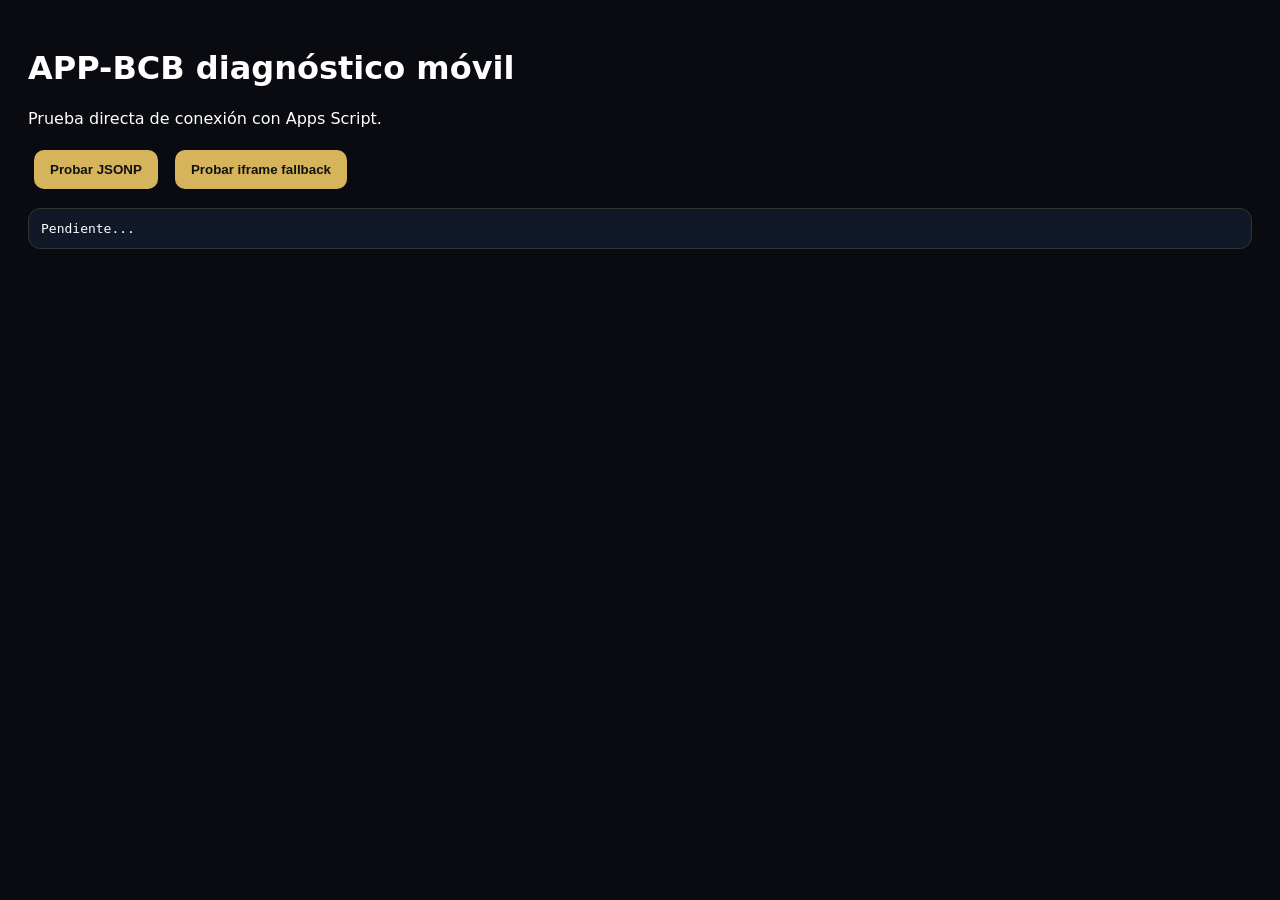
==== diagnostico-movil.html @ 9c56cb9e "APP-BCB v2.7 correccion movil definitiva" ====
<!doctype html>
<html lang="es">
<head><meta charset="utf-8"><meta name="viewport" content="width=device-width, initial-scale=1"><title>APP-BCB diagnóstico móvil</title>
<style>body{font-family:system-ui;background:#090b10;color:#fff;padding:20px}button{padding:12px 16px;border:0;border-radius:10px;margin:6px;background:#d6b45b;color:#111;font-weight:700}pre{white-space:pre-wrap;background:#111827;padding:12px;border-radius:12px;border:1px solid #333}</style></head>
<body>
<h1>APP-BCB diagnóstico móvil</h1>
<p>Prueba directa de conexión con Apps Script.</p>
<button onclick="testJsonp()">Probar JSONP</button>
<button onclick="testIframe()">Probar iframe fallback</button>
<pre id="out">Pendiente...</pre>
<script>
const ENDPOINT='https://script.google.com/macros/s/AKfycbzbddqoQzAwtxY9zpZNjRnWhziFjw6J0oEYqbDEQYpqe37TkTw3f6T6J4kwxokMKBhycg/exec';
function log(x){document.getElementById('out').textContent=typeof x==='string'?x:JSON.stringify(x,null,2);}
function url(params){const u=new URL(ENDPOINT); Object.entries(params).forEach(([k,v])=>u.searchParams.set(k,v)); u.searchParams.set('ts',Date.now()); return u.toString();}
function testJsonp(){log('Probando JSONP...'); const cb='DBG_'+Date.now(); window[cb]=p=>{log({ok:true,method:'jsonp',payload:p}); delete window[cb];}; const s=document.createElement('script'); s.onerror=()=>log('ERROR JSONP'); s.src=url({action:'health',callback:cb}); document.head.appendChild(s);}
function testIframe(){log('Probando iframe...'); const requestId='IFR_'+Date.now(); window.addEventListener('message', function h(ev){ if(!ev.data||ev.data.requestId!==requestId)return; window.removeEventListener('message',h); log({ok:true,method:'iframe',payload:ev.data.payload});}); const f=document.createElement('iframe'); f.style.display='none'; f.src=url({action:'iframe',payloadAction:'health',requestId}); document.body.appendChild(f); setTimeout(()=>log('Si no ha salido OK, el Code.gs v2.7 no está implementado o no está público.'),15000);}
</script>
</body></html>
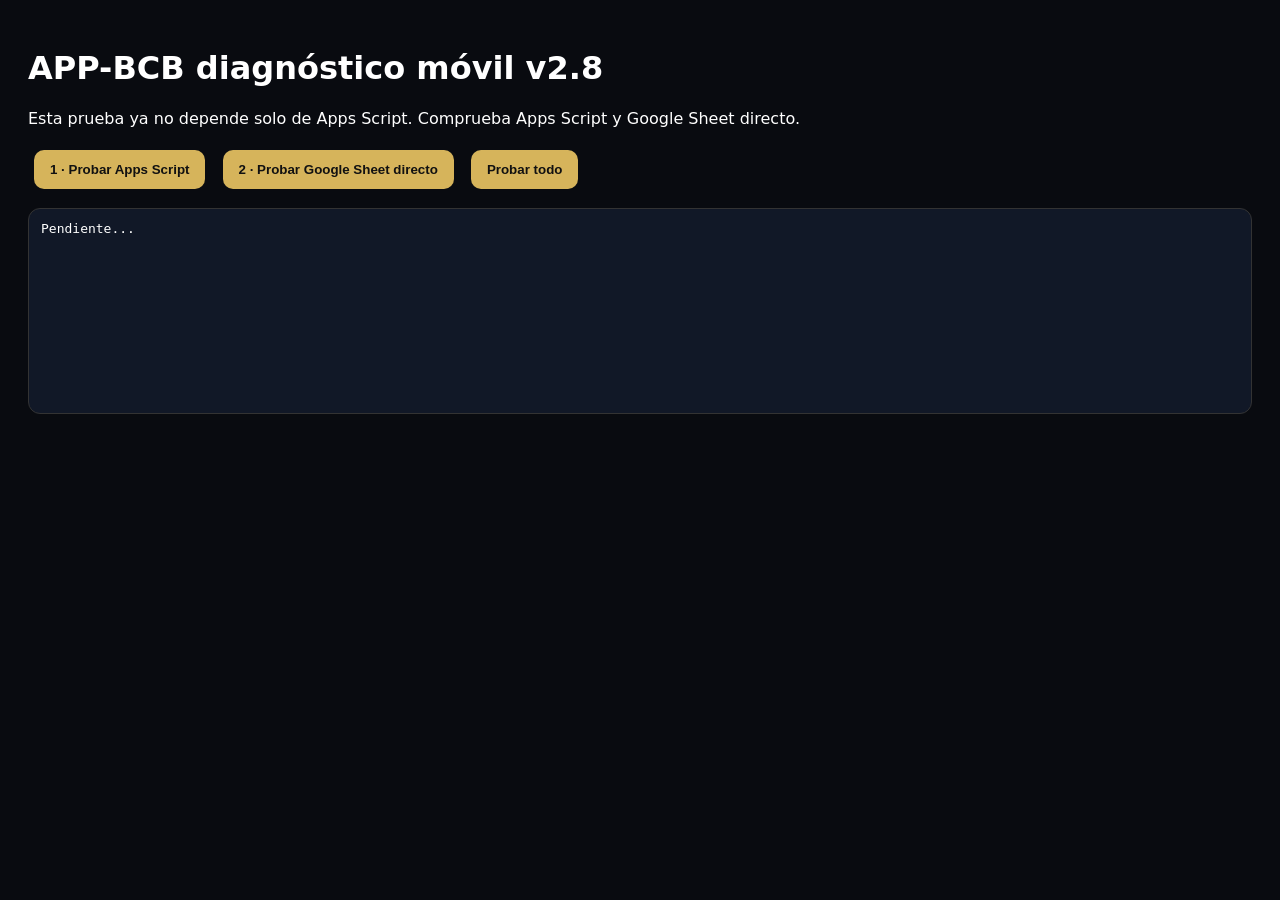
==== commit 327e29e0: "APP-BCB v2.8 lectura movil directa" ====
--- a/diagnostico-movil.html
+++ b/diagnostico-movil.html
@@ -1,18 +1,23 @@
 <!doctype html>
 <html lang="es">
-<head><meta charset="utf-8"><meta name="viewport" content="width=device-width, initial-scale=1"><title>APP-BCB diagnóstico móvil</title>
-<style>body{font-family:system-ui;background:#090b10;color:#fff;padding:20px}button{padding:12px 16px;border:0;border-radius:10px;margin:6px;background:#d6b45b;color:#111;font-weight:700}pre{white-space:pre-wrap;background:#111827;padding:12px;border-radius:12px;border:1px solid #333}</style></head>
+<head><meta charset="utf-8"><meta name="viewport" content="width=device-width, initial-scale=1"><title>APP-BCB diagnóstico móvil v2.8</title>
+<style>body{font-family:system-ui;background:#090b10;color:#fff;padding:20px}button{padding:12px 16px;border:0;border-radius:10px;margin:6px;background:#d6b45b;color:#111;font-weight:700}pre{white-space:pre-wrap;background:#111827;padding:12px;border-radius:12px;border:1px solid #333;min-height:180px}</style></head>
 <body>
-<h1>APP-BCB diagnóstico móvil</h1>
-<p>Prueba directa de conexión con Apps Script.</p>
-<button onclick="testJsonp()">Probar JSONP</button>
-<button onclick="testIframe()">Probar iframe fallback</button>
+<h1>APP-BCB diagnóstico móvil v2.8</h1>
+<p>Esta prueba ya no depende solo de Apps Script. Comprueba Apps Script y Google Sheet directo.</p>
+<button onclick="testAppsScript()">1 · Probar Apps Script</button>
+<button onclick="testSheetDirect()">2 · Probar Google Sheet directo</button>
+<button onclick="testAll()">Probar todo</button>
 <pre id="out">Pendiente...</pre>
 <script>
 const ENDPOINT='https://script.google.com/macros/s/AKfycbzbddqoQzAwtxY9zpZNjRnWhziFjw6J0oEYqbDEQYpqe37TkTw3f6T6J4kwxokMKBhycg/exec';
+const SHEET_ID='1l_cr7pVu4Y3A2v0HPz_3brCNb1011EHIU3hm6D5a47Q';
 function log(x){document.getElementById('out').textContent=typeof x==='string'?x:JSON.stringify(x,null,2);}
+function append(x){document.getElementById('out').textContent += '\n'+(typeof x==='string'?x:JSON.stringify(x,null,2));}
 function url(params){const u=new URL(ENDPOINT); Object.entries(params).forEach(([k,v])=>u.searchParams.set(k,v)); u.searchParams.set('ts',Date.now()); return u.toString();}
-function testJsonp(){log('Probando JSONP...'); const cb='DBG_'+Date.now(); window[cb]=p=>{log({ok:true,method:'jsonp',payload:p}); delete window[cb];}; const s=document.createElement('script'); s.onerror=()=>log('ERROR JSONP'); s.src=url({action:'health',callback:cb}); document.head.appendChild(s);}
-function testIframe(){log('Probando iframe...'); const requestId='IFR_'+Date.now(); window.addEventListener('message', function h(ev){ if(!ev.data||ev.data.requestId!==requestId)return; window.removeEventListener('message',h); log({ok:true,method:'iframe',payload:ev.data.payload});}); const f=document.createElement('iframe'); f.style.display='none'; f.src=url({action:'iframe',payloadAction:'health',requestId}); document.body.appendChild(f); setTimeout(()=>log('Si no ha salido OK, el Code.gs v2.7 no está implementado o no está público.'),15000);}
+function testAppsScript(){return new Promise(resolve=>{log('Probando Apps Script JSONP...'); const cb='DBG_'+Date.now(); window[cb]=p=>{append({ok:true,method:'apps-script',payload:p}); delete window[cb]; resolve(true);}; const s=document.createElement('script'); s.onerror=()=>{append('ERROR Apps Script JSONP. Si health directo abre pero esto no, no está público para carga externa.'); resolve(false);}; s.src=url({action:'health',callback:cb}); document.head.appendChild(s); setTimeout(()=>resolve(false),15000);});}
+function testSheet(tab){return new Promise((resolve,reject)=>{window.google=window.google||{}; google.visualization=google.visualization||{}; google.visualization.Query=google.visualization.Query||{}; google.visualization.Query.setResponse=function(resp){ if(resp.status && resp.status!=='ok') reject(resp); else resolve(resp); }; const s=document.createElement('script'); s.onerror=()=>reject('No carga Google Sheet directo'); s.src='https://docs.google.com/spreadsheets/d/'+SHEET_ID+'/gviz/tq?sheet='+encodeURIComponent(tab)+'&headers=0&tq='+encodeURIComponent('select *')+'&tqx=out:json&ts='+Date.now(); document.head.appendChild(s);});}
+async function testSheetDirect(){log('Probando Google Sheet directo...'); try{ const crm=await testSheet('CRM_GENERAL'); append('CRM_GENERAL: OK · filas brutas '+((crm.table&&crm.table.rows)||[]).length); const ens=await testSheet('ENSAYOS'); append('ENSAYOS: OK · filas brutas '+((ens.table&&ens.table.rows)||[]).length); append('Google Sheet directo OK. La app puede leer en móvil aunque Apps Script falle.'); return true; }catch(e){ append('ERROR Google Sheet directo. Publica el Sheet: Archivo → Compartir → Publicar en la web → Documento completo → Publicar. Detalle: '+JSON.stringify(e)); return false; }}
+async function testAll(){log('Inicio diagnóstico completo...'); await testAppsScript(); await testSheetDirect();}
 </script>
 </body></html>
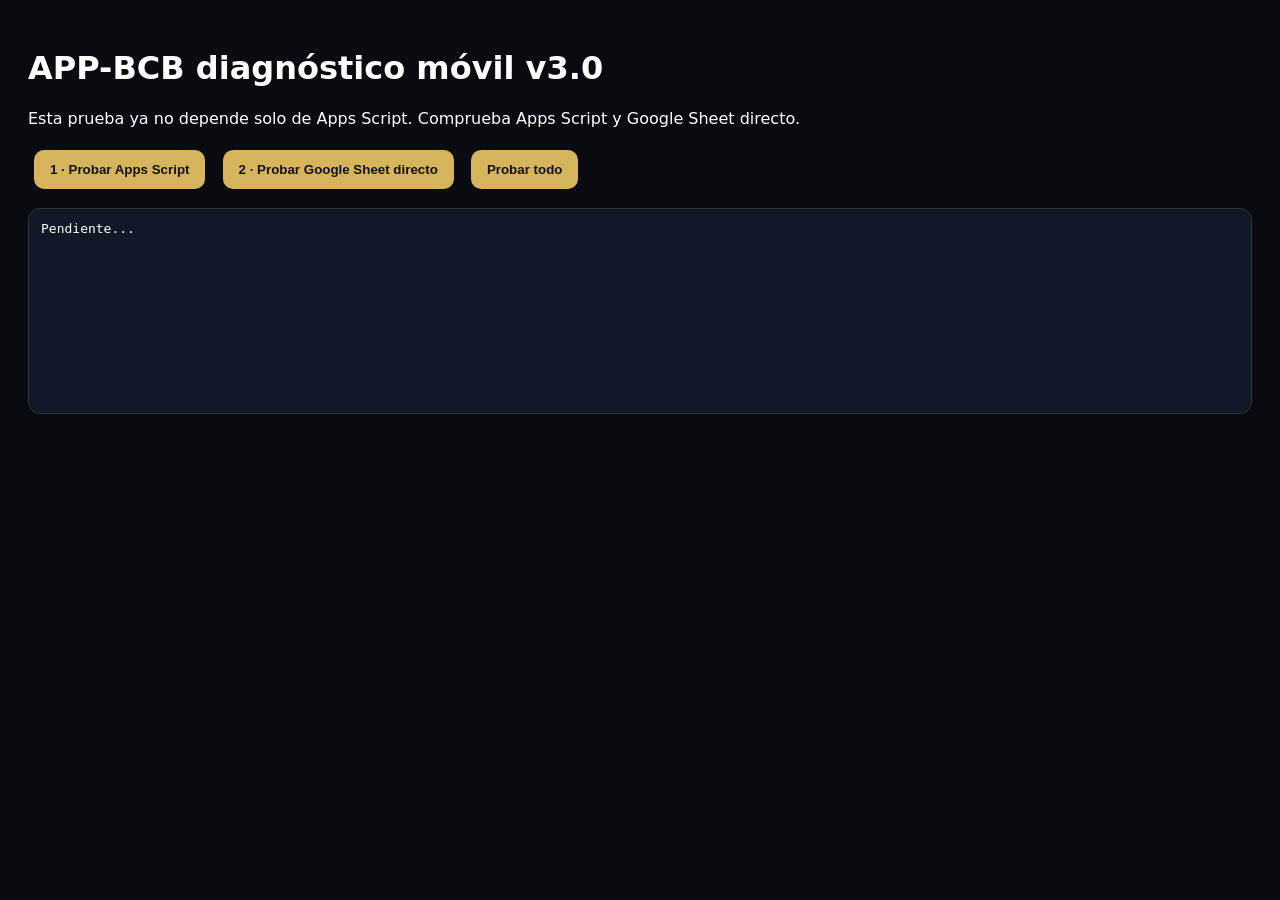
==== commit 23f09b5a: "Add files via upload" ====
--- a/diagnostico-movil.html
+++ b/diagnostico-movil.html
@@ -1,9 +1,9 @@
 <!doctype html>
 <html lang="es">
-<head><meta charset="utf-8"><meta name="viewport" content="width=device-width, initial-scale=1"><title>APP-BCB diagnóstico móvil v2.8</title>
+<head><meta charset="utf-8"><meta name="viewport" content="width=device-width, initial-scale=1"><title>APP-BCB diagnóstico móvil v3.0</title>
 <style>body{font-family:system-ui;background:#090b10;color:#fff;padding:20px}button{padding:12px 16px;border:0;border-radius:10px;margin:6px;background:#d6b45b;color:#111;font-weight:700}pre{white-space:pre-wrap;background:#111827;padding:12px;border-radius:12px;border:1px solid #333;min-height:180px}</style></head>
 <body>
-<h1>APP-BCB diagnóstico móvil v2.8</h1>
+<h1>APP-BCB diagnóstico móvil v3.0</h1>
 <p>Esta prueba ya no depende solo de Apps Script. Comprueba Apps Script y Google Sheet directo.</p>
 <button onclick="testAppsScript()">1 · Probar Apps Script</button>
 <button onclick="testSheetDirect()">2 · Probar Google Sheet directo</button>
@@ -17,7 +17,7 @@
 function url(params){const u=new URL(ENDPOINT); Object.entries(params).forEach(([k,v])=>u.searchParams.set(k,v)); u.searchParams.set('ts',Date.now()); return u.toString();}
 function testAppsScript(){return new Promise(resolve=>{log('Probando Apps Script JSONP...'); const cb='DBG_'+Date.now(); window[cb]=p=>{append({ok:true,method:'apps-script',payload:p}); delete window[cb]; resolve(true);}; const s=document.createElement('script'); s.onerror=()=>{append('ERROR Apps Script JSONP. Si health directo abre pero esto no, no está público para carga externa.'); resolve(false);}; s.src=url({action:'health',callback:cb}); document.head.appendChild(s); setTimeout(()=>resolve(false),15000);});}
 function testSheet(tab){return new Promise((resolve,reject)=>{window.google=window.google||{}; google.visualization=google.visualization||{}; google.visualization.Query=google.visualization.Query||{}; google.visualization.Query.setResponse=function(resp){ if(resp.status && resp.status!=='ok') reject(resp); else resolve(resp); }; const s=document.createElement('script'); s.onerror=()=>reject('No carga Google Sheet directo'); s.src='https://docs.google.com/spreadsheets/d/'+SHEET_ID+'/gviz/tq?sheet='+encodeURIComponent(tab)+'&headers=0&tq='+encodeURIComponent('select *')+'&tqx=out:json&ts='+Date.now(); document.head.appendChild(s);});}
-async function testSheetDirect(){log('Probando Google Sheet directo...'); try{ const crm=await testSheet('CRM_GENERAL'); append('CRM_GENERAL: OK · filas brutas '+((crm.table&&crm.table.rows)||[]).length); const ens=await testSheet('ENSAYOS'); append('ENSAYOS: OK · filas brutas '+((ens.table&&ens.table.rows)||[]).length); append('Google Sheet directo OK. La app puede leer en móvil aunque Apps Script falle.'); return true; }catch(e){ append('ERROR Google Sheet directo. Publica el Sheet: Archivo → Compartir → Publicar en la web → Documento completo → Publicar. Detalle: '+JSON.stringify(e)); return false; }}
+async function testSheetDirect(){log('Probando Google Sheet directo...'); try{ const crm=await testSheet('CRM_GENERAL'); append('CRM_GENERAL: OK · filas brutas '+((crm.table&&crm.table.rows)||[]).length); const ens=await testSheet('ENSAYOS'); append('ENSAYOS: OK · filas brutas '+((ens.table&&ens.table.rows)||[]).length); append('Google Sheet directo OK. La app puede leer automáticamente en móvil aunque Apps Script falle.'); return true; }catch(e){ append('ERROR Google Sheet directo. Publica el Sheet: Archivo → Compartir → Publicar en la web → Documento completo → Publicar. Detalle: '+JSON.stringify(e)); return false; }}
 async function testAll(){log('Inicio diagnóstico completo...'); await testAppsScript(); await testSheetDirect();}
 </script>
 </body></html>
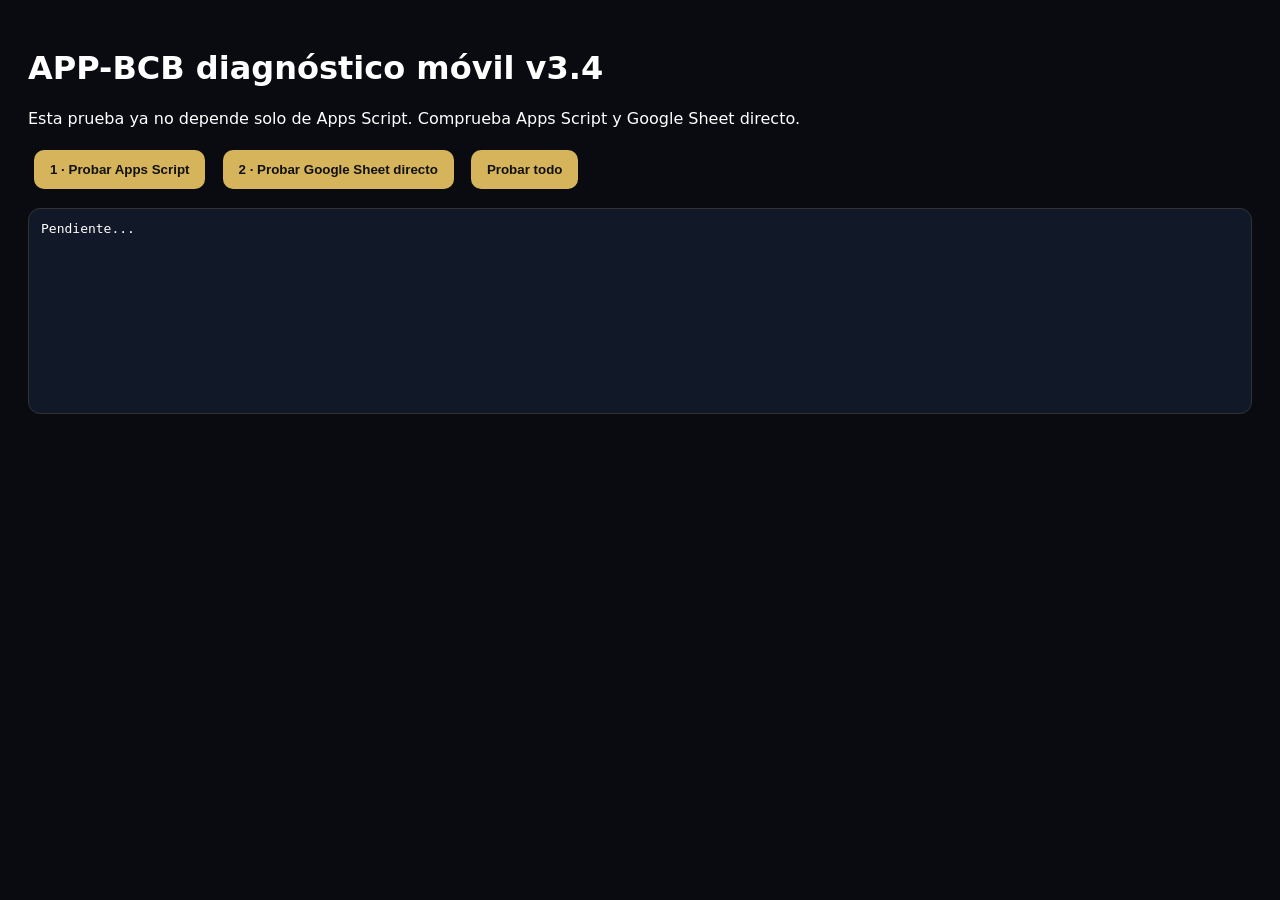
==== commit c3d91a64: "APP-BCB v3.4 tonalidades BCB" ====
--- a/diagnostico-movil.html
+++ b/diagnostico-movil.html
@@ -1,9 +1,9 @@
 <!doctype html>
 <html lang="es">
-<head><meta charset="utf-8"><meta name="viewport" content="width=device-width, initial-scale=1"><title>APP-BCB diagnóstico móvil v3.0</title>
+<head><meta charset="utf-8"><meta name="viewport" content="width=device-width, initial-scale=1"><title>APP-BCB diagnóstico móvil v3.4</title>
 <style>body{font-family:system-ui;background:#090b10;color:#fff;padding:20px}button{padding:12px 16px;border:0;border-radius:10px;margin:6px;background:#d6b45b;color:#111;font-weight:700}pre{white-space:pre-wrap;background:#111827;padding:12px;border-radius:12px;border:1px solid #333;min-height:180px}</style></head>
 <body>
-<h1>APP-BCB diagnóstico móvil v3.0</h1>
+<h1>APP-BCB diagnóstico móvil v3.4</h1>
 <p>Esta prueba ya no depende solo de Apps Script. Comprueba Apps Script y Google Sheet directo.</p>
 <button onclick="testAppsScript()">1 · Probar Apps Script</button>
 <button onclick="testSheetDirect()">2 · Probar Google Sheet directo</button>
